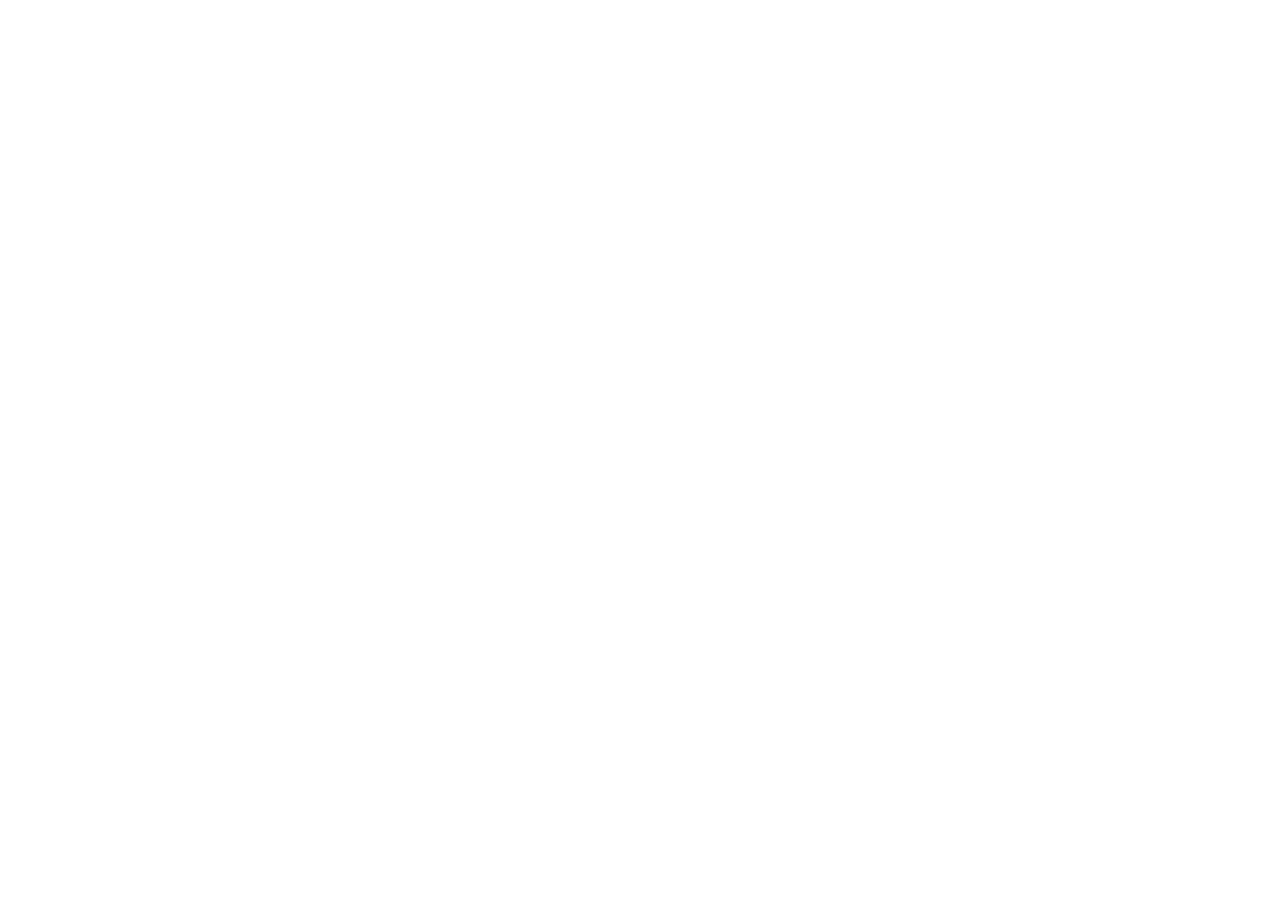
==== html/index.html @ 92a31006 "more map styles, new leaflet version" ====
<!DOCTYPE html">

<html lang="en">
<head>
	<meta charset="utf-8">
	<title>Hochwasser</title>
	
	<meta name="viewport" content="width=device-width, initial-scale=1.0, maximum-scale=1.0, user-scalable=no" />
	
	<link rel="stylesheet" href="http://cdn.leafletjs.com/leaflet-0.5.1/leaflet.css" />
	<!--[if lte IE 8]>
	    <link rel="stylesheet" href="http://cdn.leafletjs.com/leaflet-0.5.1/leaflet.ie.css" />
	<![endif]-->

	<script src="http://cdn.leafletjs.com/leaflet-0.5.1/leaflet.js"></script>
     <script src="http://ajax.googleapis.com/ajax/libs/jquery/1.10.1/jquery.min.js"></script>
    <script src="underscore.js"></script>
	<script type="text/javascript" src="http://maps.stamen.com/js/tile.stamen.js?v1.2.0"></script>
			<script type="text/javascript" src="https://raw.github.com/gist/2197042/2b90c41b39b7d5b3a851d8f256de2ebd3fe1fb74/leaflet-google.js"></script>
	
    <script src="hochwasser_data.json"></script>
    <script type="text/javascript" src="heatmap/heatmap.js"></script>
    <script type="text/javascript" src="heatmap/heatmap-leaflet.js"></script>
    <script type="text/javascript" src="heatmap/QuadTree.js"></script>
	<link rel="stylesheet" href="markercluster/MarkerCluster.css" />
		<link rel="stylesheet" href="markercluster/MarkerCluster.Default.css" />
		<!--[if lte IE 8]><link rel="stylesheet" href="markercluster/MarkerCluster.Default.ie.css" /><![endif]-->
		<script src="markercluster/leaflet.markercluster-src.js"></script>
    <script src="config.js"></script>
    <script src="script.js"></script>
    
    <link rel="stylesheet" href="style.css" type="text/css">
</head>
<body>
    <div id="map"></div>
</body>
</html>
---- html/markercluster/MarkerCluster.css ----
.leaflet-cluster-anim .leaflet-marker-icon, .leaflet-cluster-anim .leaflet-marker-shadow {
	-webkit-transition: -webkit-transform 0.2s ease-out, opacity 0.2s ease-in;
	-moz-transition: -moz-transform 0.2s ease-out, opacity 0.2s ease-in;
	-o-transition: -o-transform 0.2s ease-out, opacity 0.2s ease-in;
	transition: transform 0.2s ease-out, opacity 0.2s ease-in;
	}
---- html/markercluster/MarkerCluster.Default.css ----
.marker-cluster-small {
	background-color: rgba(181, 226, 140, 0.6);
	}
.marker-cluster-small div {
	background-color: rgba(110, 204, 57, 0.6);
	}

.marker-cluster-medium {
	background-color: rgba(241, 211, 87, 0.6);
	}
.marker-cluster-medium div {
	background-color: rgba(240, 194, 12, 0.6);
	}

.marker-cluster-large {
	background-color: rgba(253, 156, 115, 0.6);
	}
.marker-cluster-large div {
	background-color: rgba(241, 128, 23, 0.6);
	}

.marker-cluster {
	background-clip: padding-box;
	border-radius: 20px;
	}
.marker-cluster div {
	width: 30px;
	height: 30px;
	margin-left: 5px;
	margin-top: 5px;

	text-align: center;
	border-radius: 15px;
	font: 12px "Helvetica Neue", Arial, Helvetica, sans-serif;
	}
.marker-cluster span {
	line-height: 30px;
	}
---- html/markercluster/MarkerCluster.Default.ie.css ----
/* IE 6-8 fallback colors */
.marker-cluster-small {
	background-color: rgb(181, 226, 140);
	}
.marker-cluster-small div {
	background-color: rgb(110, 204, 57);
	}

.marker-cluster-medium {
	background-color: rgb(241, 211, 87);
	}
.marker-cluster-medium div {
	background-color: rgb(240, 194, 12);
	}

.marker-cluster-large {
	background-color: rgb(253, 156, 115);
	}
.marker-cluster-large div {
	background-color: rgb(241, 128, 23);
}
---- html/style.css ----
body {
    padding: 0;
    margin: 0;
}

html,
body,
#map {
    height: 100%;
}
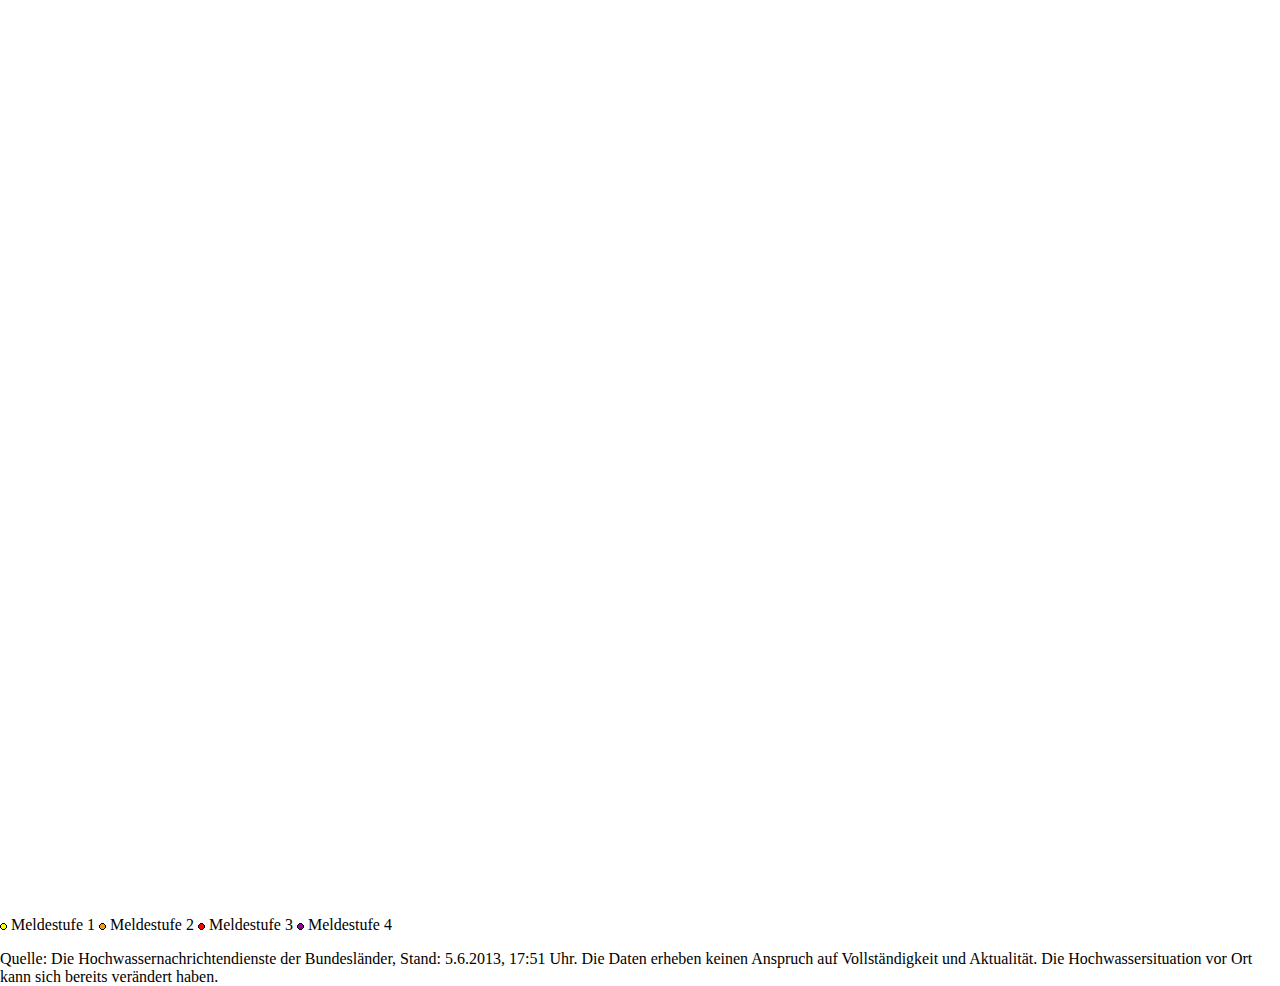
==== commit 3ab2b761: "remove debug code" ====
--- a/html/index.html
+++ b/html/index.html
@@ -15,23 +15,29 @@
 	<script src="http://cdn.leafletjs.com/leaflet-0.5.1/leaflet.js"></script>
      <script src="http://ajax.googleapis.com/ajax/libs/jquery/1.10.1/jquery.min.js"></script>
     <script src="underscore.js"></script>
-	<script type="text/javascript" src="http://maps.stamen.com/js/tile.stamen.js?v1.2.0"></script>
-			<script type="text/javascript" src="https://raw.github.com/gist/2197042/2b90c41b39b7d5b3a851d8f256de2ebd3fe1fb74/leaflet-google.js"></script>
 	
     <script src="hochwasser_data.json"></script>
     <script type="text/javascript" src="heatmap/heatmap.js"></script>
     <script type="text/javascript" src="heatmap/heatmap-leaflet.js"></script>
     <script type="text/javascript" src="heatmap/QuadTree.js"></script>
-	<link rel="stylesheet" href="markercluster/MarkerCluster.css" />
-		<link rel="stylesheet" href="markercluster/MarkerCluster.Default.css" />
-		<!--[if lte IE 8]><link rel="stylesheet" href="markercluster/MarkerCluster.Default.ie.css" /><![endif]-->
-		<script src="markercluster/leaflet.markercluster-src.js"></script>
-    <script src="config.js"></script>
     <script src="script.js"></script>
     
     <link rel="stylesheet" href="style.css" type="text/css">
 </head>
 <body>
     <div id="map"></div>
+	<div id="help">
+		<div>
+			<p>
+				<span><img src="img/1.gif"> Meldestufe 1</span>
+				<span><img src="img/2.gif"> Meldestufe 2</span>
+				<span><img src="img/3.gif"> Meldestufe 3</span>
+				<span><img src="img/4.gif"> Meldestufe 4</span>
+			</p>
+			<p class="source">
+				Quelle: Die Hochwassernachrichtendienste der Bundesländer, Stand: 5.6.2013, 17:51 Uhr. Die Daten erheben keinen Anspruch auf Vollständigkeit und Aktualität. Die Hochwassersituation vor Ort kann sich bereits verändert haben.
+			</p>
+		</div>
+	</div>
 </body>
 </html>
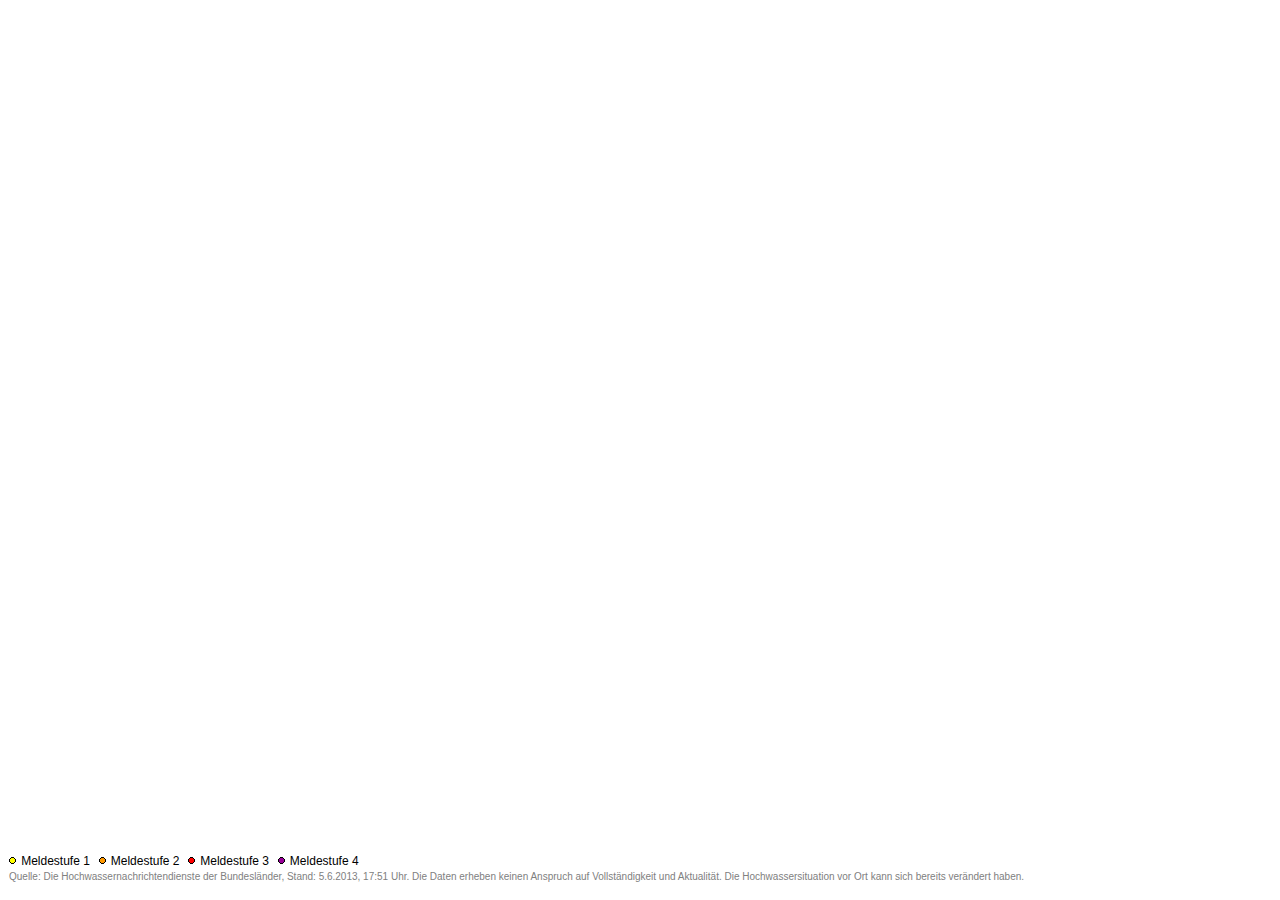
==== commit aedad32d: "slightly updated html" ====
--- a/html/index.html
+++ b/html/index.html
@@ -2,10 +2,8 @@
 
 <html lang="en">
 <head>
-	<meta charset="utf-8">
+	<meta http-equiv="content-type" content="text/html; charset=utf-8">
 	<title>Hochwasser</title>
-	
-	<meta name="viewport" content="width=device-width, initial-scale=1.0, maximum-scale=1.0, user-scalable=no" />
 	
 	<link rel="stylesheet" href="http://cdn.leafletjs.com/leaflet-0.5.1/leaflet.css" />
 	<!--[if lte IE 8]>
@@ -14,13 +12,9 @@
 
 	<script src="http://cdn.leafletjs.com/leaflet-0.5.1/leaflet.js"></script>
      <script src="http://ajax.googleapis.com/ajax/libs/jquery/1.10.1/jquery.min.js"></script>
-    <script src="underscore.js"></script>
 	
     <script src="hochwasser_data.json"></script>
-    <script type="text/javascript" src="heatmap/heatmap.js"></script>
-    <script type="text/javascript" src="heatmap/heatmap-leaflet.js"></script>
-    <script type="text/javascript" src="heatmap/QuadTree.js"></script>
-    <script src="script.js"></script>
+    <script src="js.min.js"></script>
     
     <link rel="stylesheet" href="style.css" type="text/css">
 </head>
@@ -35,7 +29,7 @@
 				<span><img src="img/4.gif"> Meldestufe 4</span>
 			</p>
 			<p class="source">
-				Quelle: Die Hochwassernachrichtendienste der Bundesländer, Stand: 5.6.2013, 17:51 Uhr. Die Daten erheben keinen Anspruch auf Vollständigkeit und Aktualität. Die Hochwassersituation vor Ort kann sich bereits verändert haben.
+				Quelle: Die Hochwassernachrichtendienste der Bundesl&auml;nder, Stand: 5.6.2013, 17:51 Uhr. Die Daten erheben keinen Anspruch auf Vollst&auml;ndigkeit und Aktualit&auml;t. Die Hochwassersituation vor Ort kann sich bereits ver&auml;ndert haben.
 			</p>
 		</div>
 	</div>
--- a/html/style.css
+++ b/html/style.css
@@ -4,7 +4,51 @@
 }
 
 html,
-body,
+body {
+    height: 100%;
+	font-family: sans-serif;
+}
+
+body {
+	font-size: 12px;
+}
+
 #map {
-    height: 100%;
+	position: absolute;
+	top: 0;
+	left: 0;
+	right: 0;
+	bottom: 52px;
+}
+
+#help {
+	position: absolute;
+	height: 52px;
+	left: 0;
+	right: 0;
+	bottom: 0;
+	line-height: 1.4;
+}
+
+#help div {
+	padding: 5px 9px;
+}
+
+#help p {
+	margin: 0;
+}
+
+#help span {
+	margin-right: 0.45em;
+}
+
+#help span img {
+	margin-right: 0.15em;
+	position: relative;
+	top: -1px;
+}
+
+p.source {
+	color: grey;
+	font-size: 10px;
 }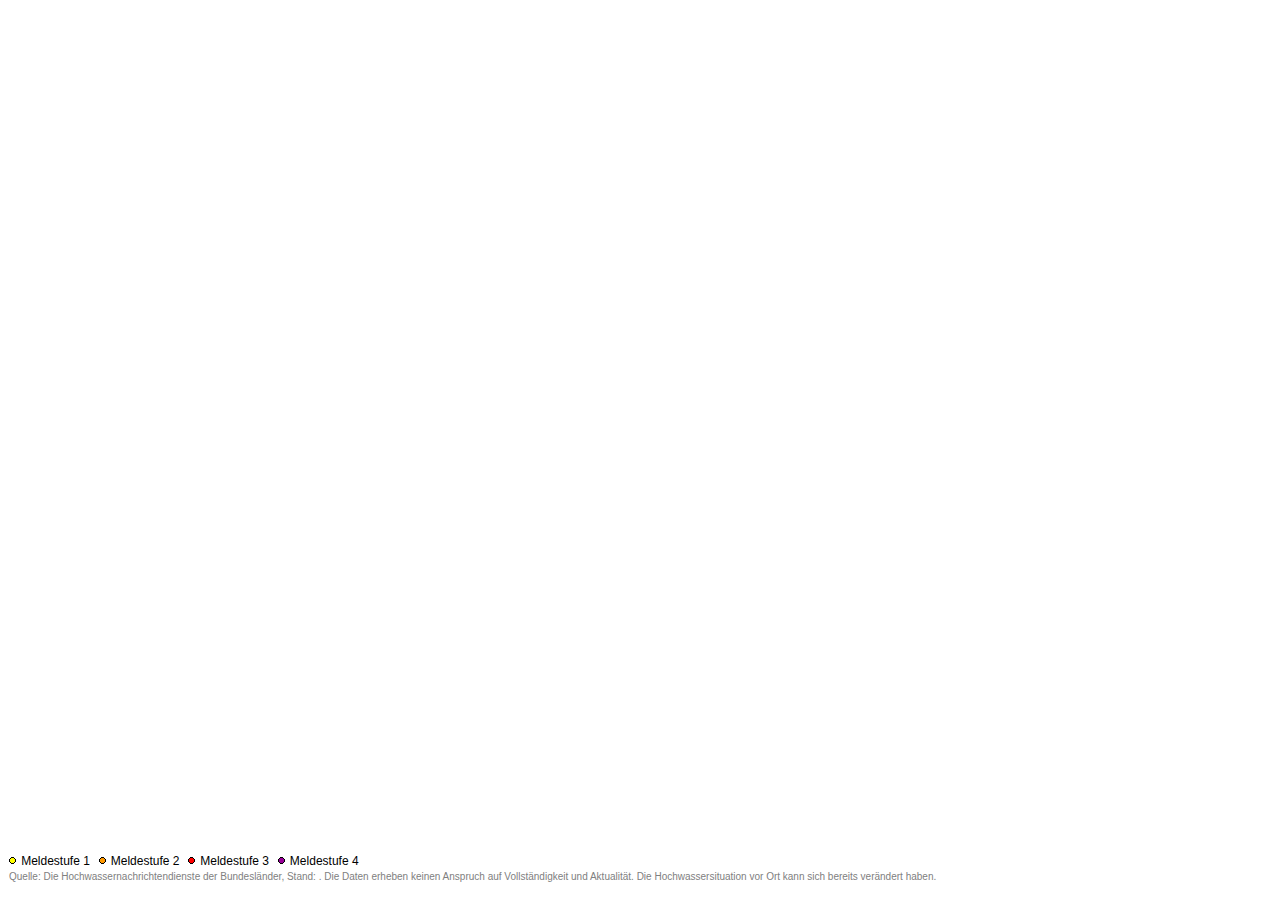
==== commit c7d233a2: "write timestamp into json stations file, display it in legend" ====
--- a/html/index.html
+++ b/html/index.html
@@ -22,14 +22,14 @@
     <div id="map"></div>
 	<div id="help">
 		<div>
-			<p>
+			<p class="legend">
 				<span><img src="img/1.gif"> Meldestufe 1</span>
 				<span><img src="img/2.gif"> Meldestufe 2</span>
 				<span><img src="img/3.gif"> Meldestufe 3</span>
 				<span><img src="img/4.gif"> Meldestufe 4</span>
 			</p>
 			<p class="source">
-				Quelle: Die Hochwassernachrichtendienste der Bundesl&auml;nder, Stand: 5.6.2013, 17:51 Uhr. Die Daten erheben keinen Anspruch auf Vollst&auml;ndigkeit und Aktualit&auml;t. Die Hochwassersituation vor Ort kann sich bereits ver&auml;ndert haben.
+				Quelle: Die Hochwassernachrichtendienste der Bundesl&auml;nder, Stand: <span id="timestamp"></span>. Die Daten erheben keinen Anspruch auf Vollst&auml;ndigkeit und Aktualit&auml;t. Die Hochwassersituation vor Ort kann sich bereits ver&auml;ndert haben.
 			</p>
 		</div>
 	</div>
--- a/html/style.css
+++ b/html/style.css
@@ -38,7 +38,7 @@
 	margin: 0;
 }
 
-#help span {
+#help .legend span {
 	margin-right: 0.45em;
 }
 
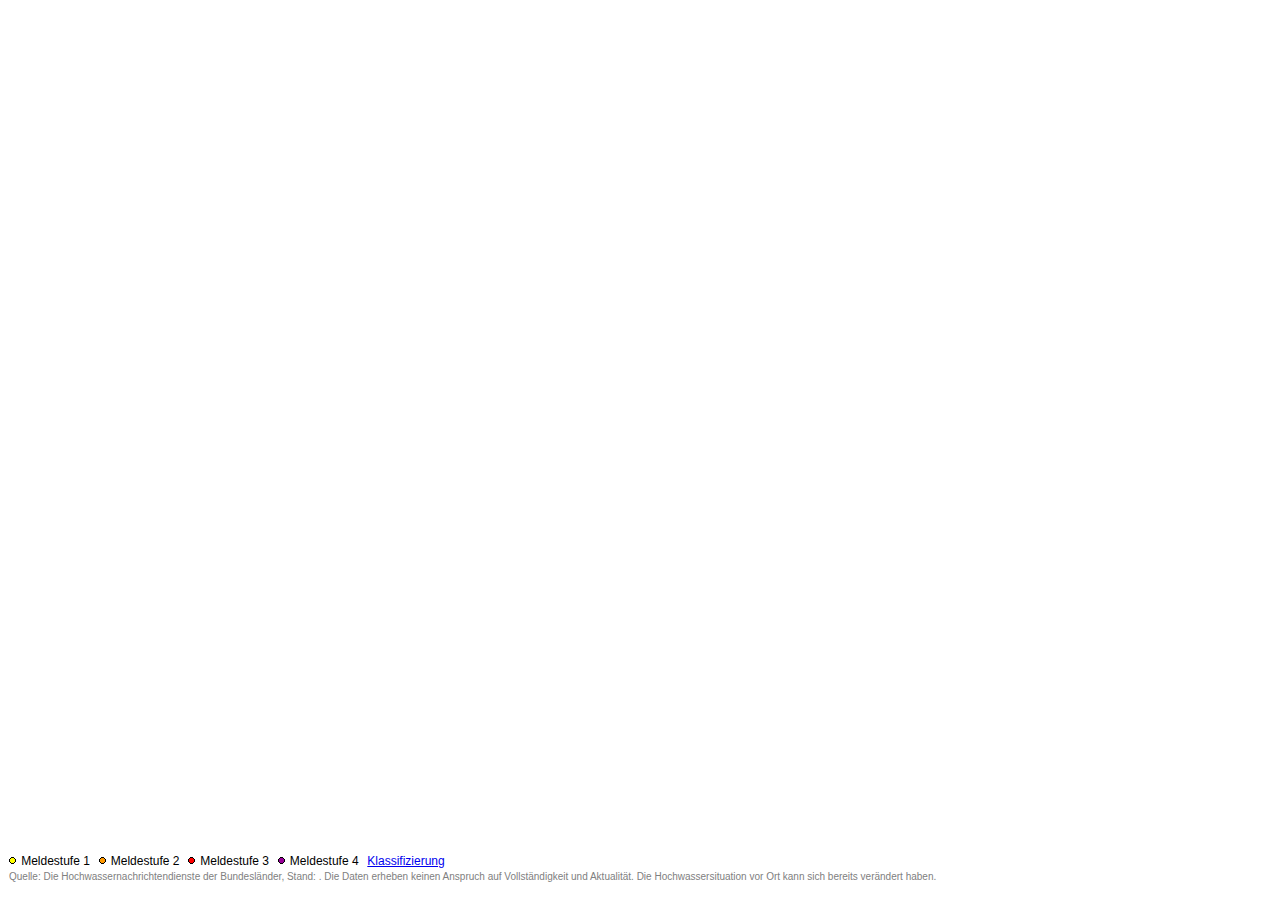
==== commit 1765bbc1: "Paul’s changes" ====
--- a/html/index.html
+++ b/html/index.html
@@ -13,7 +13,7 @@
 	<script src="http://cdn.leafletjs.com/leaflet-0.5.1/leaflet.js"></script>
      <script src="http://ajax.googleapis.com/ajax/libs/jquery/1.10.1/jquery.min.js"></script>
 	
-    <script src="hochwasser_data.json"></script>
+    <script src="http://phpscripts.zeit.de/hochwasser-map/current.json"></script>
     <script src="js.min.js"></script>
     
     <link rel="stylesheet" href="style.css" type="text/css">
@@ -27,6 +27,7 @@
 				<span><img src="img/2.gif"> Meldestufe 2</span>
 				<span><img src="img/3.gif"> Meldestufe 3</span>
 				<span><img src="img/4.gif"> Meldestufe 4</span>
+				<a href="http://www.hochwasserzentralen.de/info.htm" target="_blank">Klassifizierung</a>
 			</p>
 			<p class="source">
 				Quelle: Die Hochwassernachrichtendienste der Bundesl&auml;nder, Stand: <span id="timestamp"></span>. Die Daten erheben keinen Anspruch auf Vollst&auml;ndigkeit und Aktualit&auml;t. Die Hochwassersituation vor Ort kann sich bereits ver&auml;ndert haben.
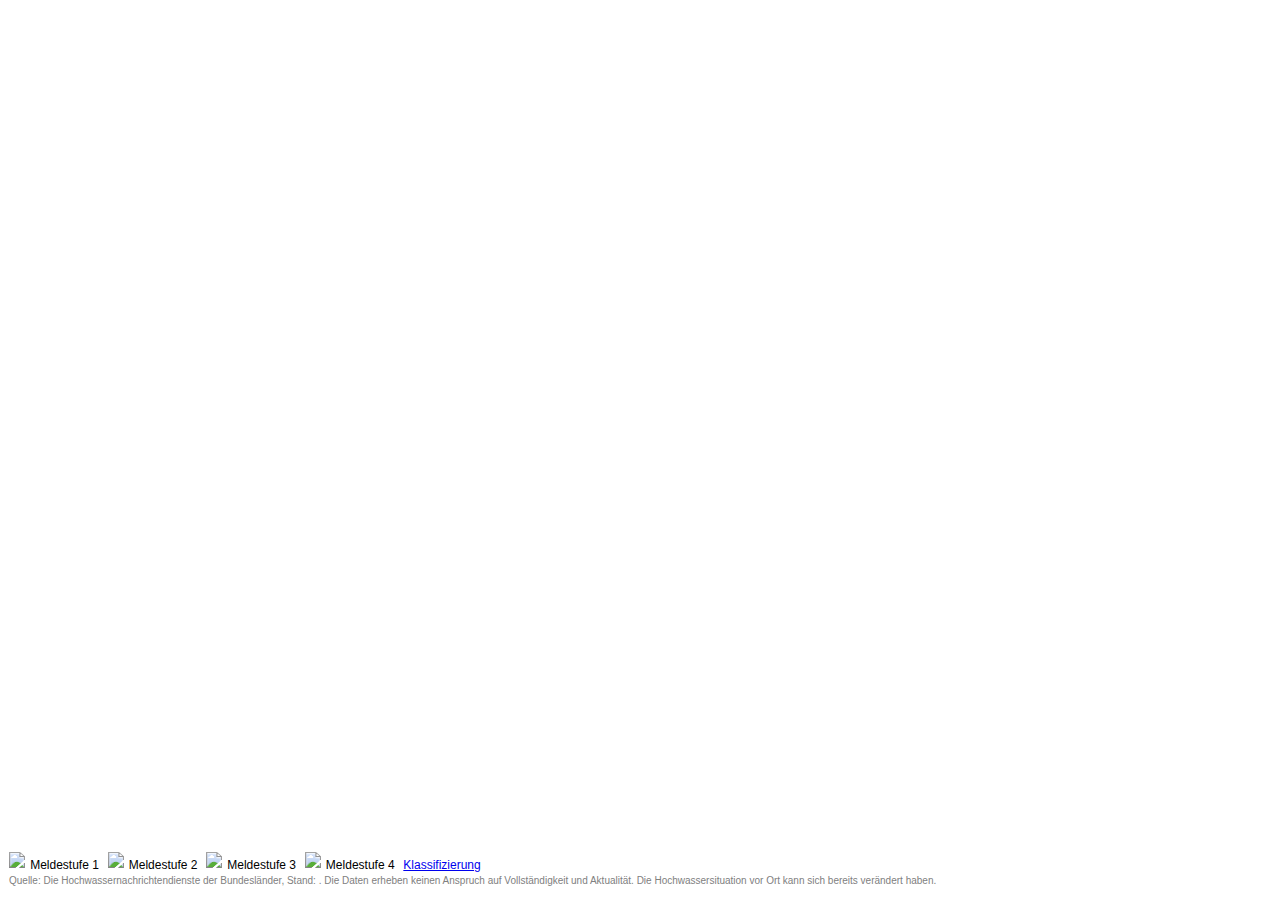
==== commit 97ea9980: "Neue Karte, Marker, aktuelle Version von Leaflet, keine Heatmap mehr" ====
--- a/html/index.html
+++ b/html/index.html
@@ -5,14 +5,11 @@
 	<meta http-equiv="content-type" content="text/html; charset=utf-8">
 	<title>Hochwasser</title>
 	
-	<link rel="stylesheet" href="http://cdn.leafletjs.com/leaflet-0.5.1/leaflet.css" />
-	<!--[if lte IE 8]>
-	    <link rel="stylesheet" href="http://cdn.leafletjs.com/leaflet-0.5.1/leaflet.ie.css" />
-	<![endif]-->
-
-	<script src="http://cdn.leafletjs.com/leaflet-0.5.1/leaflet.js"></script>
-     <script src="http://ajax.googleapis.com/ajax/libs/jquery/1.10.1/jquery.min.js"></script>
+	<link rel="stylesheet" href="http://cdn.leafletjs.com/leaflet-0.7/leaflet.css" />
 	
+    <script src="http://ajax.googleapis.com/ajax/libs/jquery/1.10.2/jquery.min.js"></script>
+	<script src="http://maps.google.com/maps/api/js?v=3.2&sensor=false"></script>
+	<script src="http://cdn.leafletjs.com/leaflet-0.7/leaflet.js"></script>
     <script src="http://phpscripts.zeit.de/hochwasser-map/current.json"></script>
     <script src="js.min.js"></script>
     
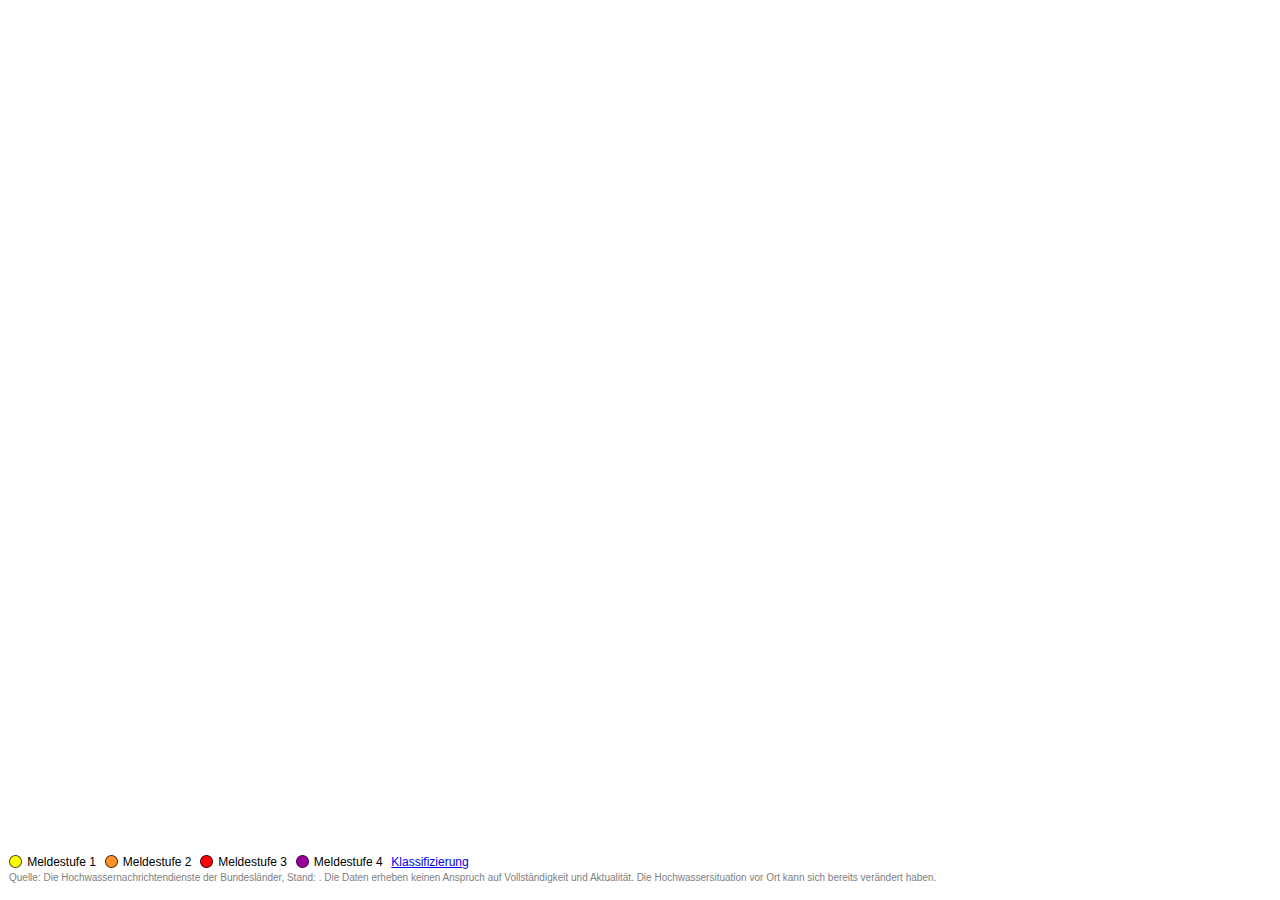
==== commit 50d6e14e: "Legende aktualisiert" ====
--- a/html/index.html
+++ b/html/index.html
@@ -20,10 +20,10 @@
 	<div id="help">
 		<div>
 			<p class="legend">
-				<span><img src="img/1.gif"> Meldestufe 1</span>
-				<span><img src="img/2.gif"> Meldestufe 2</span>
-				<span><img src="img/3.gif"> Meldestufe 3</span>
-				<span><img src="img/4.gif"> Meldestufe 4</span>
+				<span><img src="img/1.png"> Meldestufe 1</span>
+				<span><img src="img/2.png"> Meldestufe 2</span>
+				<span><img src="img/3.png"> Meldestufe 3</span>
+				<span><img src="img/4.png"> Meldestufe 4</span>
 				<a href="http://www.hochwasserzentralen.de/info.htm" target="_blank">Klassifizierung</a>
 			</p>
 			<p class="source">
--- a/html/style.css
+++ b/html/style.css
@@ -45,7 +45,7 @@
 #help span img {
 	margin-right: 0.15em;
 	position: relative;
-	top: -1px;
+	top: 2px;
 }
 
 p.source {
